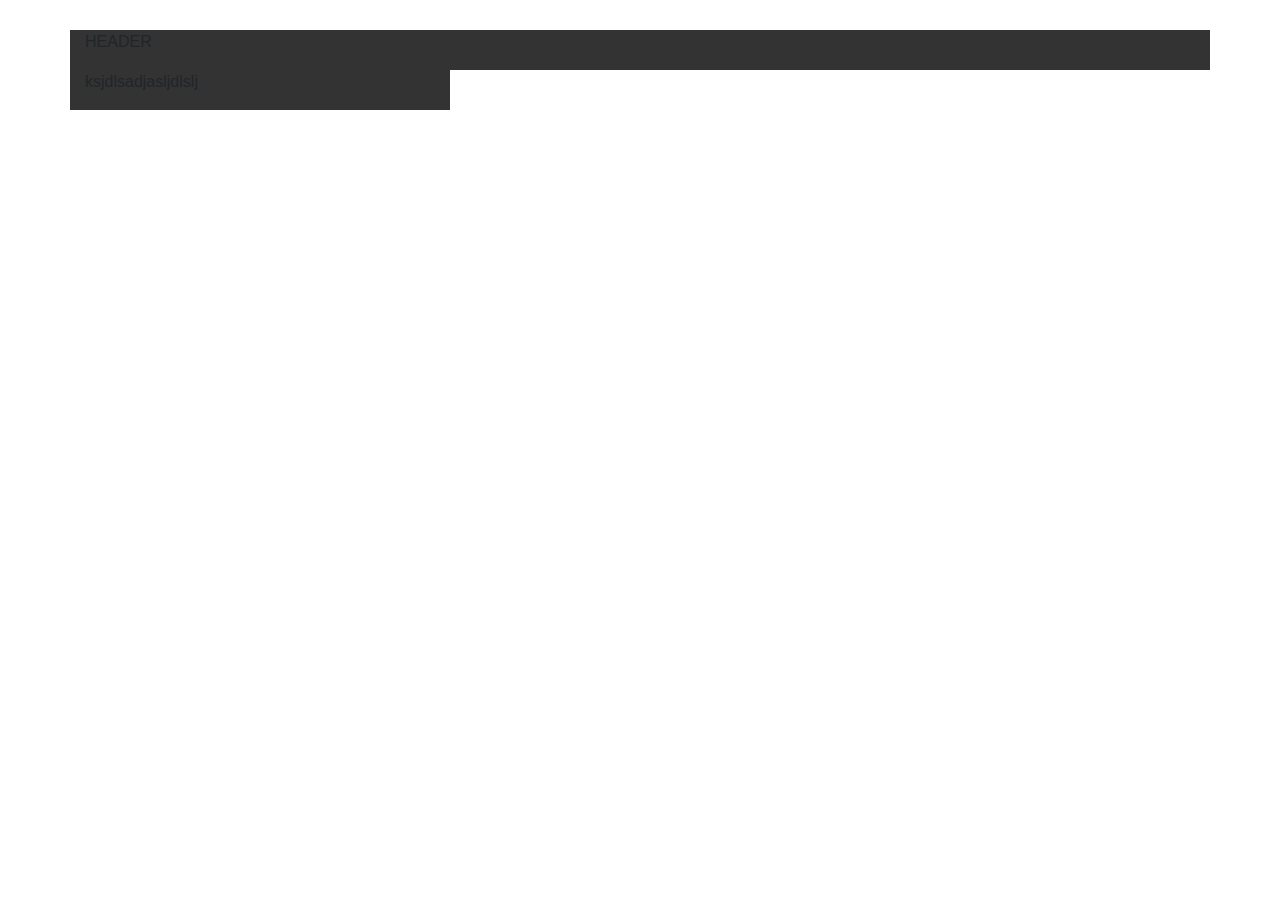
==== index.html @ c7d9bf48 "Boostrap 4.0" ====
<!DOCTYPE html>
<html lang="en">
<head>
    <meta charset="UTF-8">
    <meta name="viewport" content="width=device-width, initial-scale=1.0">
    <meta http-equiv="X-UA-Compatible" content="ie=edge">
    <meta name="viewport" content="width=device-width, initial-scale=1, shrink-to-fit=no">
    <link rel="stylesheet" href="css/bootstrap.min.css" crossorigin="anonymous">
    <link rel="stylesheet" href="css/bootstrap-theme.min.css" crossorigin="anonymous">
    <link rel="stylesheet" href="css/estilo.css">
    <script src="js/bootstrap.min.js" crossorigin="anonymous"></script>
    <title>Document</title>
</head>
<body>
    <div class="container" style="margin-top:30px">
        <div class="row">
            <div class="col-sm-12" class="cabecera" style="background-color: #333;">
                <p class="header">HEADER</p>
                </div>
        </div>
        
        <div class="row">
            <div class="col-sm-4" style="background-color: #333;">
                <p>ksjdlsadjasljdlslj</p>
                </div>
        </div>
        
    
    </div>
    
</body>
</html>
---- css/estilo.css ----
.cabecera> p{
    text-align: center;
}
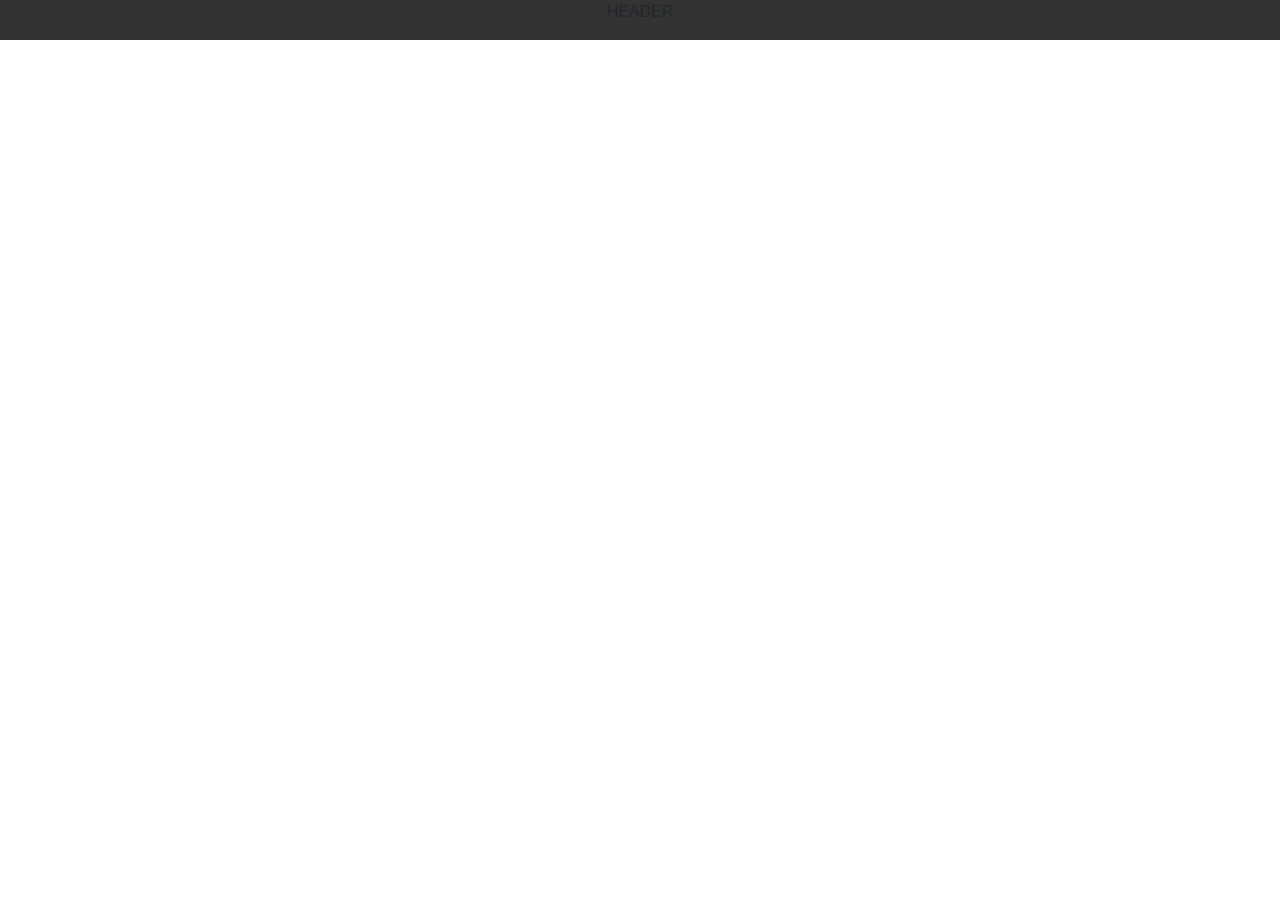
==== commit 2e759a07: "Primeras rejillas" ====
--- a/index.html
+++ b/index.html
@@ -1,5 +1,6 @@
 <!DOCTYPE html>
 <html lang="en">
+
 <head>
     <meta charset="UTF-8">
     <meta name="viewport" content="width=device-width, initial-scale=1.0">
@@ -11,22 +12,36 @@
     <script src="js/bootstrap.min.js" crossorigin="anonymous"></script>
     <title>Document</title>
 </head>
+<!--
+    COL-XS (>575)
+    SM  (576-767)
+    MD  (768-991)
+    LG  (992-1199)
+    XL  (1200>)
+    WINDOWS RESIZER
+-->
+
 <body>
-    <div class="container" style="margin-top:30px">
+    <div class="container-fluid">
         <div class="row">
-            <div class="col-sm-12" class="cabecera" style="background-color: #333;">
-                <p class="header">HEADER</p>
-                </div>
+            <div class="col-12 col-sm-12 col-md-8 col-lg-12 col-xl-12 cabecera1">
+                <p>HEADER</p>
+            </div>
+            <!--
+            <div class="col-sm-12 col-md-4 col-lg-4 col-xl-2 cabecera2">
+                <p>HEADER</p>
+            </div>
+            <div class="col-sm-12 col-md-12 col-lg-4 col-xl-2 cabecera3">
+                <p>HEADER</p>
+            </div>
+            -->
         </div>
-        
-        <div class="row">
-            <div class="col-sm-4" style="background-color: #333;">
-                <p>ksjdlsadjasljdlslj</p>
-                </div>
-        </div>
-        
-    
+
+
+
+
     </div>
-    
+
 </body>
+
 </html>--- a/css/estilo.css
+++ b/css/estilo.css
@@ -1,3 +1,15 @@
-.cabecera> p{
+body{
+    margin: 0;
+}
+.cabecera1{
     text-align: center;
+    background-color: #333;
+}
+.cabecera2{
+    text-align: center;
+    background-color: rgb(219, 143, 143);
+}
+.cabecera3{
+    text-align: center;
+    background-color: rgb(24, 74, 83);
 }